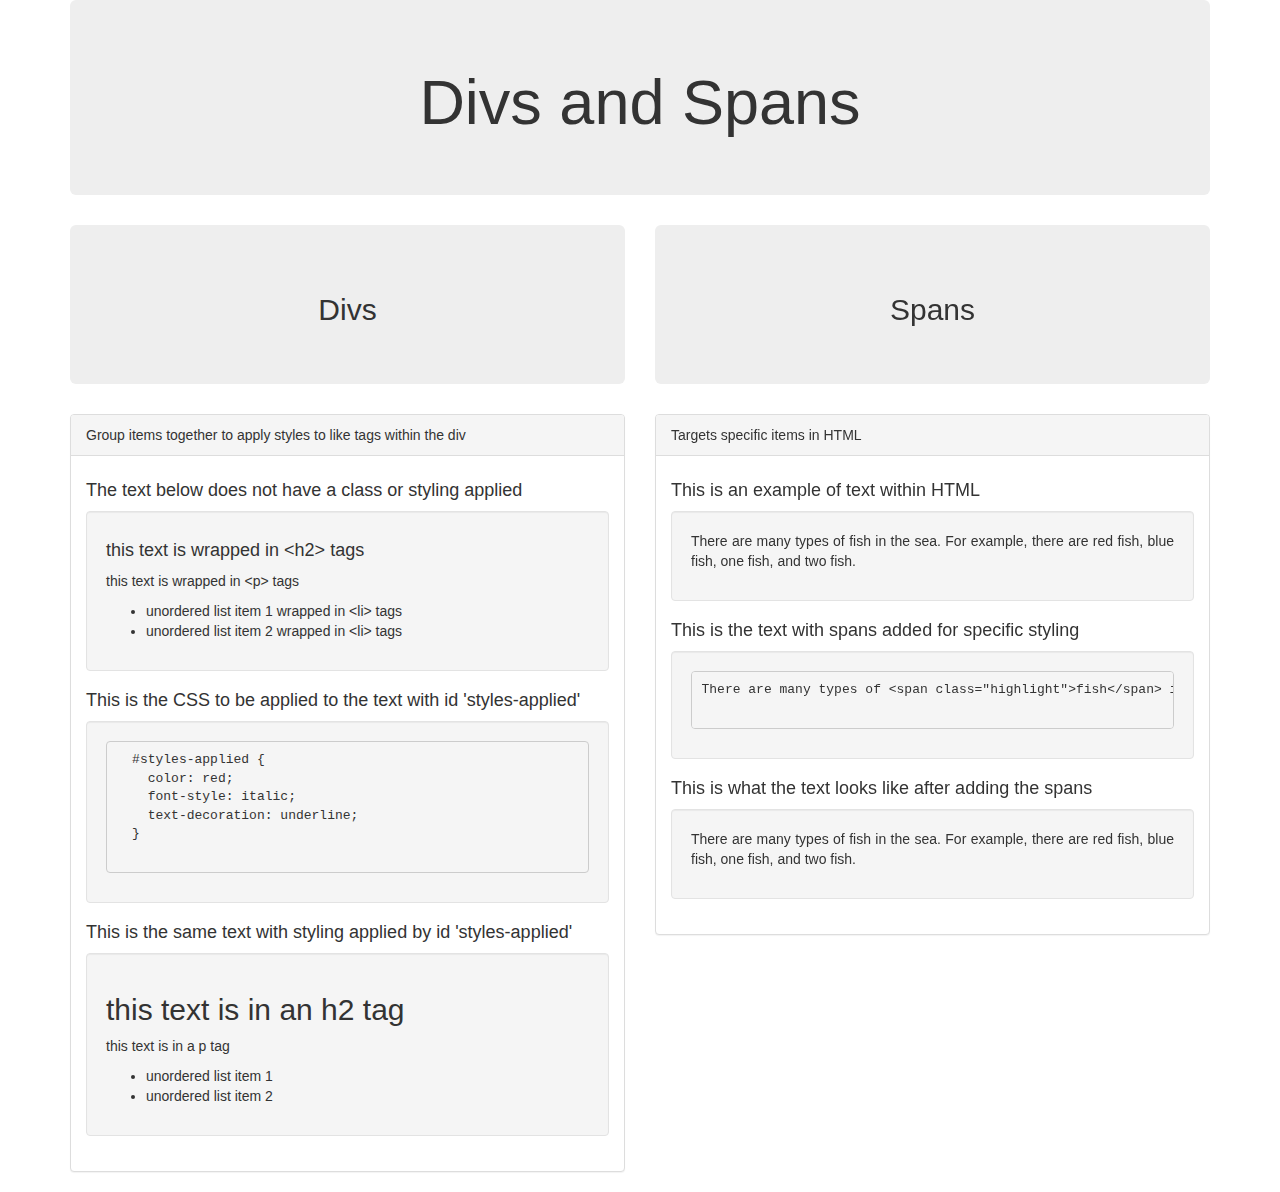
==== pages/div.html @ bad58d4c "create div.html page" ====
<!DOCTYPE html>
<html>
  <head>
    <link href="../css/bootstrap.css" rel="stylesheet" type="text/css">
    <link href="../css/style.css" rel="stylesheet" type="text/css">
    <script src="../js/jquery-1.12.0.js"></script>
    <script src="../js/scripts.js"></script>
    <meta charset="utf-8">
    <title>Divs and Spans</title>
  </head>
  <body>
    <div class="container">
      <div class="jumbotron">
        <h1>Divs and Spans</h1>
      </div>
      <div class="row">
        <div class="col-sm-6 span-col">
          <div class="jumbotron">
            <h2>Divs</h2>
          </div>
          <h3></h3>
          <div class="panel panel-default">

            <div class="panel-heading">
              Group items together to apply styles to like tags within the div
            </div>
            <div class="panel-body">
              <h4>The text below does not have a class or styling applied</h4>
              <div class="well">
                <h4>this text is wrapped in &lth2&gt tags</h4>
                <p>this text is wrapped in &ltp&gt tags</p>
                <ul>
                  <li>unordered list item 1 wrapped in &ltli&gt tags</li>
                  <li>unordered list item 2 wrapped in &ltli&gt tags</li>
                </ul>

              </div>
              <h4>This is the CSS to be applied to the text with id 'styles-applied'</h4>
              <div class="well">
                <pre>
  #styles-applied {
    color: red;
    font-style: italic;
    text-decoration: underline;
  }
                </pre>
              </div>

              <h4>This is the same text with styling applied by id 'styles-applied'</h4>
              <div class="well" id="styles-applied">
                <h2>this text is in an h2 tag</h2>
                <p>this text is in a p tag</p>
                <ul>
                  <li>unordered list item 1</li>
                  <li>unordered list item 2</li>
                </ul>


              </div>
            </div> <!-- end panel-body div -->
          </div> <!-- end panel div -->

      </div> <!-- end col-sm-6 (divs) div -->

      <div class="col-sm-6 span-col">
        <div class="jumbotron">
          <h2>Spans</h2>
        </div>

        <div class="panel panel-default">
          <div class="panel-heading">
            Targets specific items in HTML
          </div>
          <div class="panel-body">
            <h4>This is an example of text within HTML</h4>
            <div class="well">
              <p>
                There are many types of fish in the sea. For example, there are red fish, blue fish, one fish, and two fish.
              </p>
            </div>

            <h4>This is the text with spans added for specific styling</h4>
            <div class="well">
              <pre>
There are many types of &ltspan class="highlight"&gtfish&lt/span&gt in the sea. For example, there are &ltspan id="red"&gtred&lt/span&gt fish, &ltspan id="blue"&gtblue&lt/span&gt fish, &ltspan class="fish-type"&gtone&lt/span&gt fish, and &ltspan class="fish-type"&gttwo&lt/span&gt fish.
              </pre>
            </div>

            <h4>This is what the text looks like after adding the spans</h4>
            <div class="well">
              <p>
                There are many types of <span class="highlight">fish</span> in the sea. For example, there are <span id="red">red</span> fish, <span id="blue">blue</span> fish, <span class="fish-type">one</span> fish, and <span class="fish-type">two</span> fish.
              </p>
            </div>



    </div> <!-- end container div -->
  </body>
</html>
---- css/style.css ----
.jumbotron {
  text-align: center;
}
p {
  text-align: justify;
}
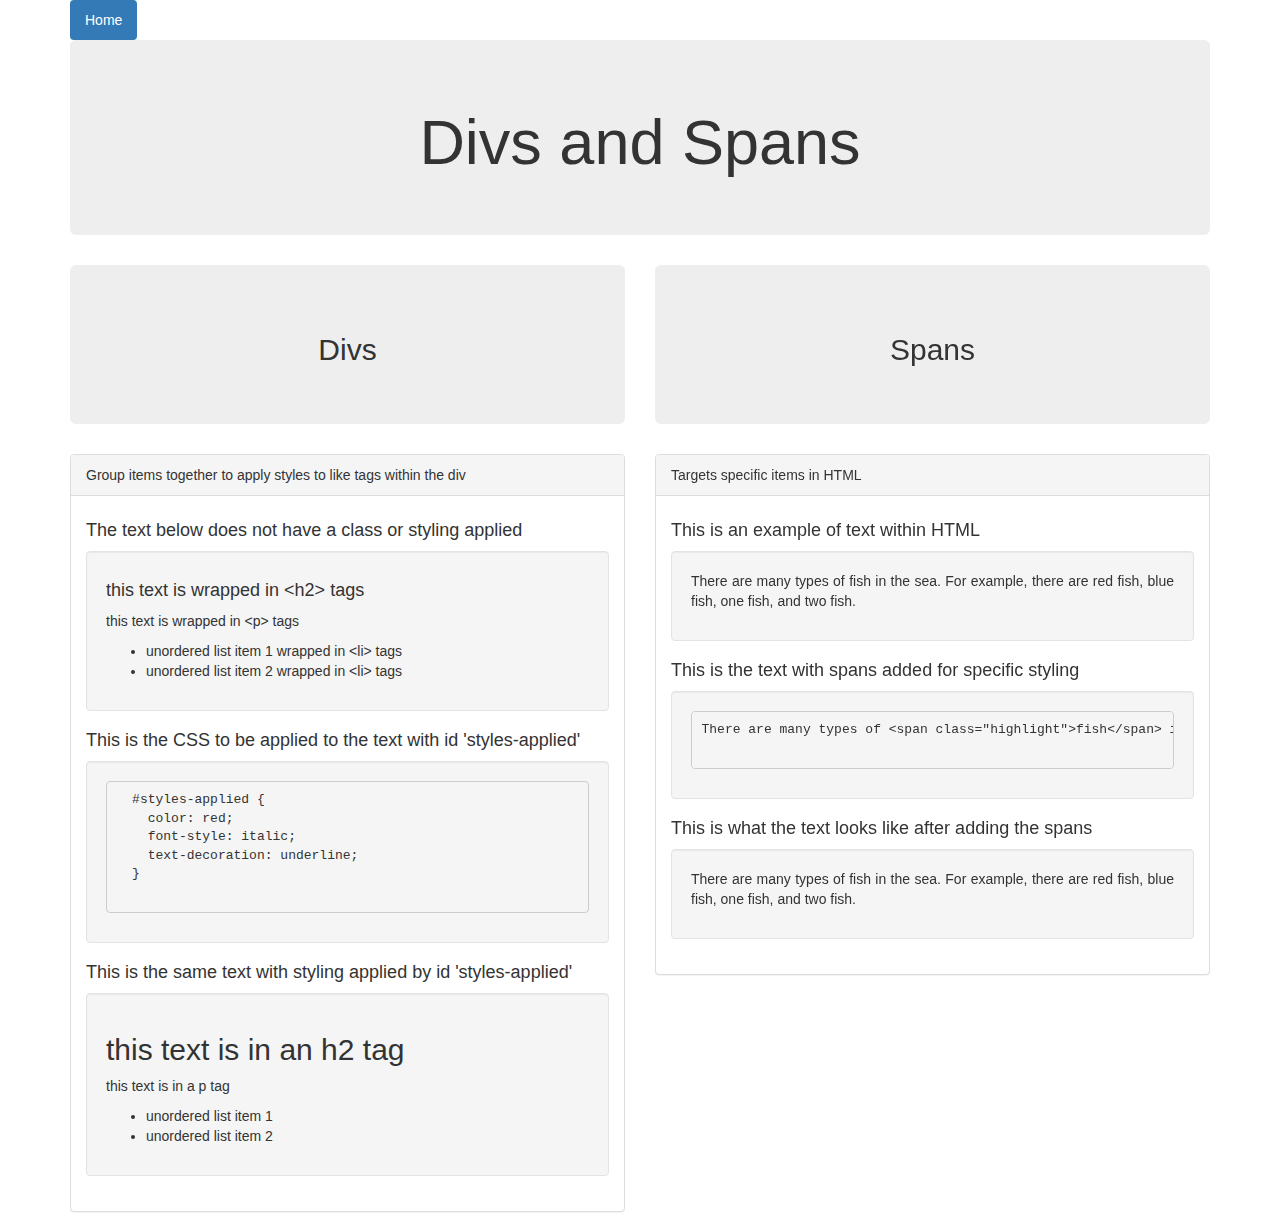
==== commit 79c00477: "add home button and looping.html" ====
--- a/pages/div.html
+++ b/pages/div.html
@@ -9,7 +9,12 @@
     <title>Divs and Spans</title>
   </head>
   <body>
+
     <div class="container">
+      <ul class="nav nav-pills">
+        <li role="presentation" class="active"><a href="../index.html">Home</a></li>
+      </ul>
+
       <div class="jumbotron">
         <h1>Divs and Spans</h1>
       </div>
@@ -92,9 +97,8 @@
                 There are many types of <span class="highlight">fish</span> in the sea. For example, there are <span id="red">red</span> fish, <span id="blue">blue</span> fish, <span class="fish-type">one</span> fish, and <span class="fish-type">two</span> fish.
               </p>
             </div>
-
-
-
+          </div>
+        </div>
     </div> <!-- end container div -->
   </body>
 </html>
